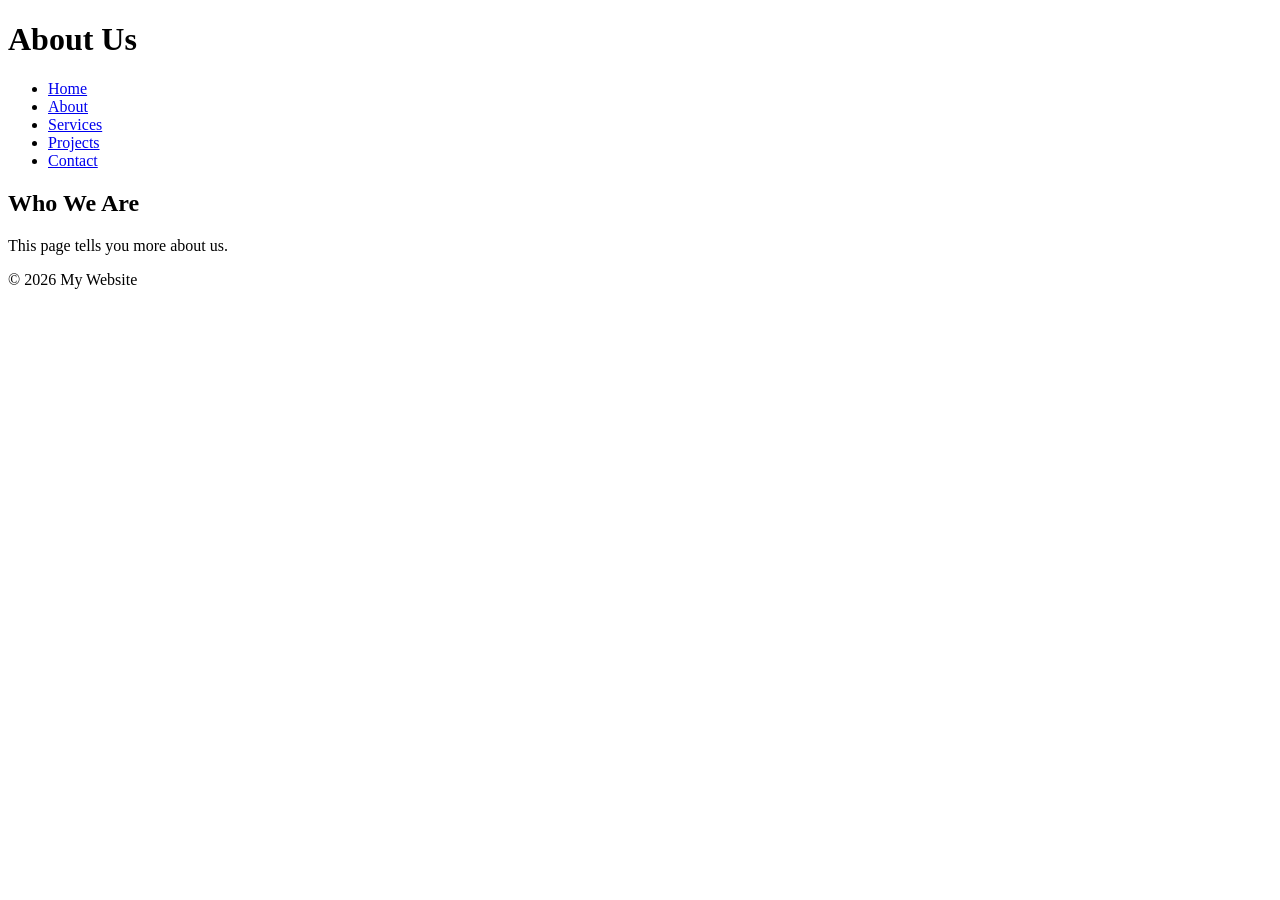
==== about.html @ ee78818e "my website files" ====
<!DOCTYPE html>
<html lang="en">
<head>
  <meta charset="UTF-8">
  <meta name="viewport" content="width=device-width, initial-scale=1.0">
  <title>About - My Website</title>
  <link rel="stylesheet" href="style.css">
</head>
<body>
  <header>
    <h1>About Us</h1>
  </header>

  <nav>
    <ul>
      <li><a href="index.html">Home</a></li>
      <li><a href="about.html">About</a></li>
      <li><a href="services.html">Services</a></li>
      <li><a href="project.html">Projects</a></li>
      <li><a href="contact.html">Contact</a></li>
    </ul>
  </nav>

  <main>
    <h2>Who We Are</h2>
    <p>This page tells you more about us.</p>
  </main>

  <footer>
    <p>&copy; 2026 My Website</p>
  </footer>
</body>
</html>
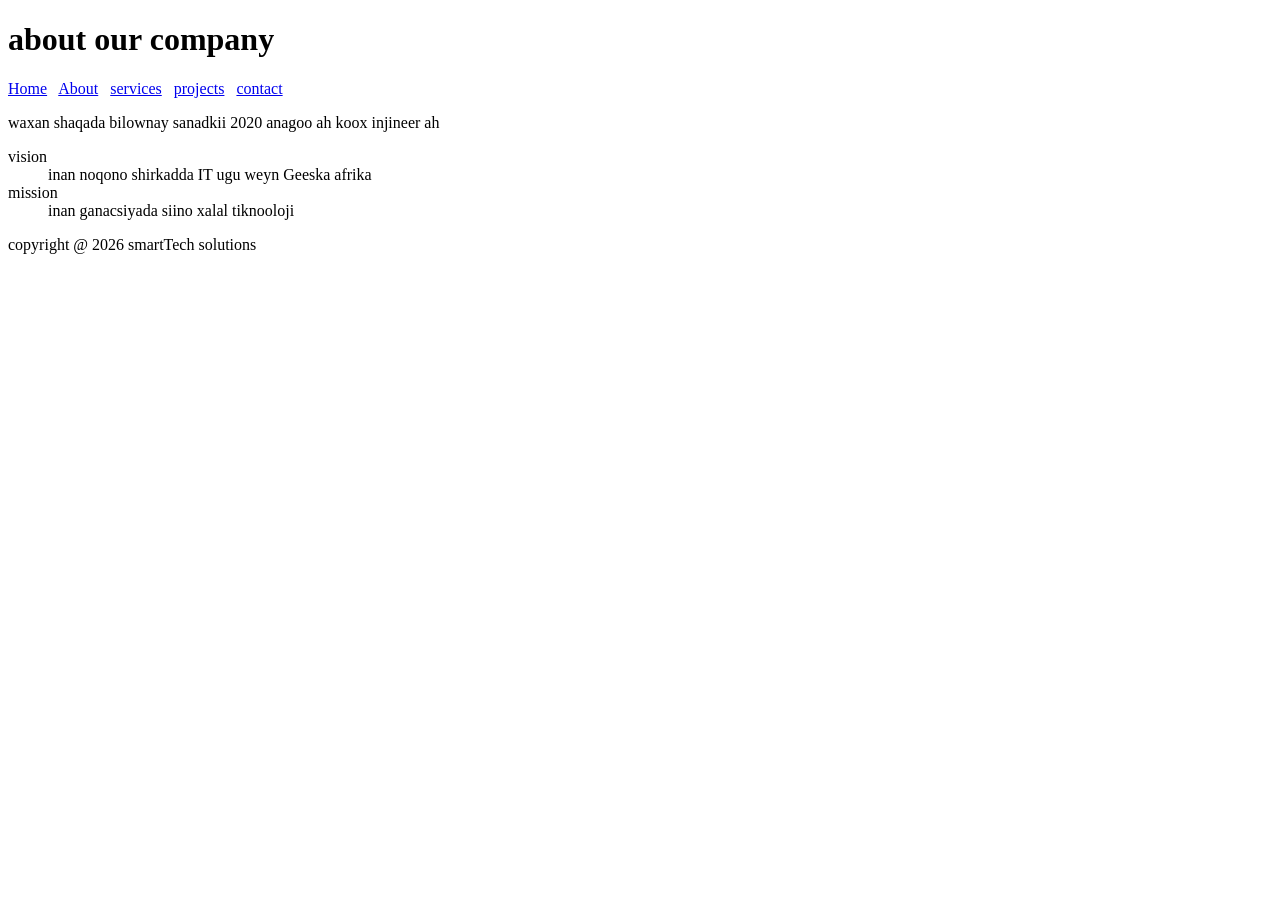
==== commit 001bf09e: "Add files via upload" ====
--- a/about.html
+++ b/about.html
@@ -1,33 +1,34 @@
-<!DOCTYPE html>
-<html lang="en">
-<head>
-  <meta charset="UTF-8">
-  <meta name="viewport" content="width=device-width, initial-scale=1.0">
-  <title>About - My Website</title>
-  <link rel="stylesheet" href="style.css">
-</head>
-<body>
-  <header>
-    <h1>About Us</h1>
-  </header>
-
-  <nav>
-    <ul>
-      <li><a href="index.html">Home</a></li>
-      <li><a href="about.html">About</a></li>
-      <li><a href="services.html">Services</a></li>
-      <li><a href="project.html">Projects</a></li>
-      <li><a href="contact.html">Contact</a></li>
-    </ul>
-  </nav>
-
-  <main>
-    <h2>Who We Are</h2>
-    <p>This page tells you more about us.</p>
-  </main>
-
-  <footer>
-    <p>&copy; 2026 My Website</p>
-  </footer>
-</body>
-</html>
+<!DOCTYPE html>
+<html>
+  <head>
+    <title>About</title>
+  </head>
+
+<body>
+  <header>
+    <h1>about our company</h1>
+  </header>
+  
+  <nav>
+    <a href="index.html">Home</a>&nbsp;&nbsp;
+    <a href="about.html">About</a>&nbsp;&nbsp;
+    <a href="servics html">services</a>&nbsp;&nbsp;
+    <a href="projects.html">projects</a>&nbsp;&nbsp;
+    <a href="contect.html">contact</a>&nbsp;&nbsp;
+  </nav>
+  <main>
+    <p>waxan shaqada bilownay sanadkii 2020 anagoo ah koox injineer ah</p>
+    <dl>
+      <dt>vision</dt>
+      <dd>inan noqono shirkadda IT ugu weyn Geeska afrika </dd>
+      <dt>mission</dt>
+        <dd> inan ganacsiyada siino xalal tiknooloji</dd>
+    </dl>
+  </main>
+  
+  <footer>
+   <p>copyright @ 2026 smartTech solutions</p>
+    
+  </footer>
+</body>
+</html>
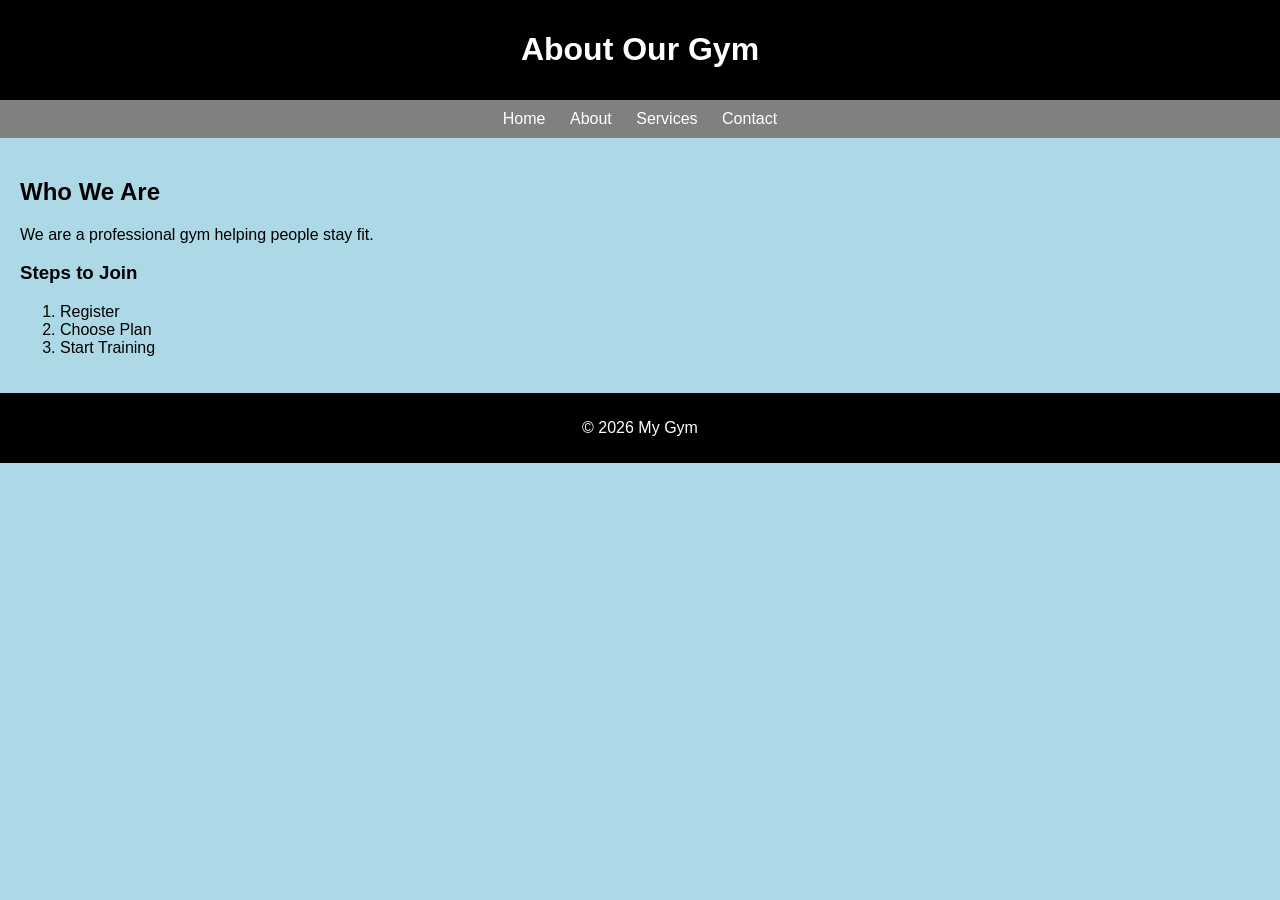
==== commit f7709dfe: "Add files via upload" ====
--- a/about.html
+++ b/about.html
@@ -1,34 +1,71 @@
 <!DOCTYPE html>
 <html>
-  <head>
-    <title>About</title>
-  </head>
+<head>
+  <title>About</title>
+  <style>
+    body {
+      font-family: Arial;
+      background: lightblue;
+      margin: 0;
+    }
+
+    header, footer {
+      background: black;
+      color: white;
+      text-align: center;
+      padding: 10px;
+    }
+
+    nav {
+      background: gray;
+      text-align: center;
+      padding: 10px;
+    }
+
+    nav a {
+      color: white;
+      margin: 10px;
+      text-decoration: none;
+    }
+
+    nav a:hover {
+      color: yellow;
+    }
+
+    main {
+      padding: 20px;
+    }
+  </style>
+</head>
 
 <body>
-  <header>
-    <h1>about our company</h1>
-  </header>
-  
-  <nav>
-    <a href="index.html">Home</a>&nbsp;&nbsp;
-    <a href="about.html">About</a>&nbsp;&nbsp;
-    <a href="servics html">services</a>&nbsp;&nbsp;
-    <a href="projects.html">projects</a>&nbsp;&nbsp;
-    <a href="contect.html">contact</a>&nbsp;&nbsp;
-  </nav>
-  <main>
-    <p>waxan shaqada bilownay sanadkii 2020 anagoo ah koox injineer ah</p>
-    <dl>
-      <dt>vision</dt>
-      <dd>inan noqono shirkadda IT ugu weyn Geeska afrika </dd>
-      <dt>mission</dt>
-        <dd> inan ganacsiyada siino xalal tiknooloji</dd>
-    </dl>
-  </main>
-  
-  <footer>
-   <p>copyright @ 2026 smartTech solutions</p>
-    
-  </footer>
+
+<header>
+  <h1>About Our Gym</h1>
+</header>
+
+<nav>
+  <a href="index.html">Home</a>
+  <a href="about.html">About</a>
+  <a href="services.html">Services</a>
+  <a href="contact.html">Contact</a>
+</nav>
+
+<main>
+  <h2>Who We Are</h2>
+  <p>We are a professional gym helping people stay fit.</p>
+
+  <h3>Steps to Join</h3>
+  <ol>
+    <li>Register</li>
+    <li>Choose Plan</li>
+    <li>Start Training</li>
+  </ol>
+</main>
+
+<footer>
+  <p>©️ 2026 My Gym</p>
+</footer>
+
 </body>
 </html>
